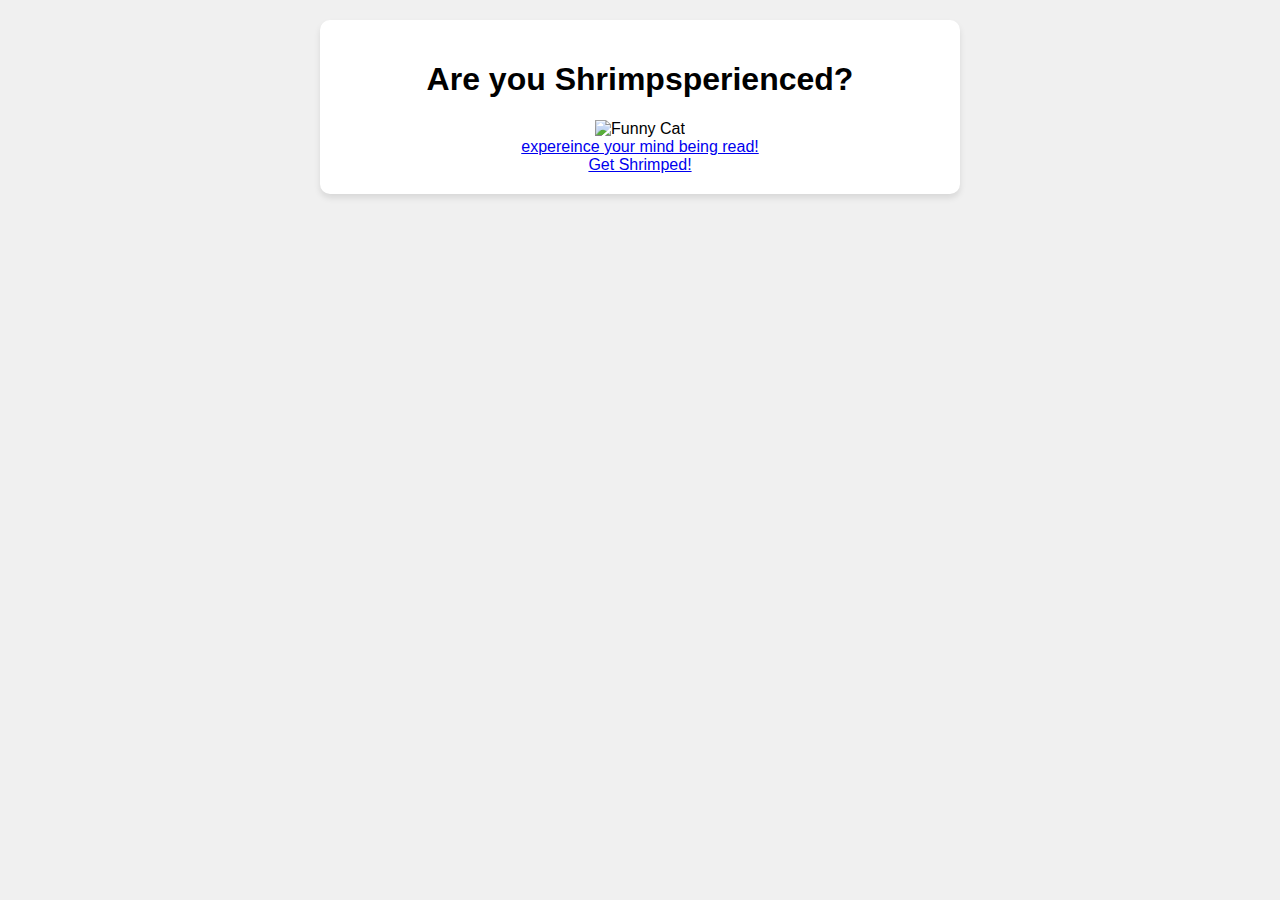
==== project/index.html @ ce92115f "2" ====
<!DOCTYPE html>
<html lang="en">
<head>
    <meta charset="UTF-8">
    <title>The Shrimpiendix Experience</title>
    <link rel="stylesheet" href="css/styles.css">
</head>
<body>
    <div class="container">
        <h1>Are you Shrimpsperienced?</h1>
        <img src="/api/placeholder/300/200" alt="Funny Cat" style="max-width: 300px;">
        
        <div>
            <a href="mind-reader.html">expereince your mind being read!</a>
            <br>
            <a href="shrimp-page.html">Get Shrimped!</a>
        </div>
    </div>
</body>
</html>
---- project/css/styles.css ----
body { 
    font-family: Arial, sans-serif; 
    text-align: center; 
    background-color: #f0f0f0; 
}
.container {
    background-color: white;
    max-width: 600px;
    margin: 20px auto;
    padding: 20px;
    border-radius: 10px;
    box-shadow: 0 4px 6px rgba(0,0,0,0.1);
}
.loading {
    display: none;
    animation: spin 2s linear infinite;
}
@keyframes spin {
    0% { transform: rotate(0deg); }
    100% { transform: rotate(360deg); }
}
#shrimp-image {
    display: none;
    max-width: 100%;
    margin-top: 20px;
}
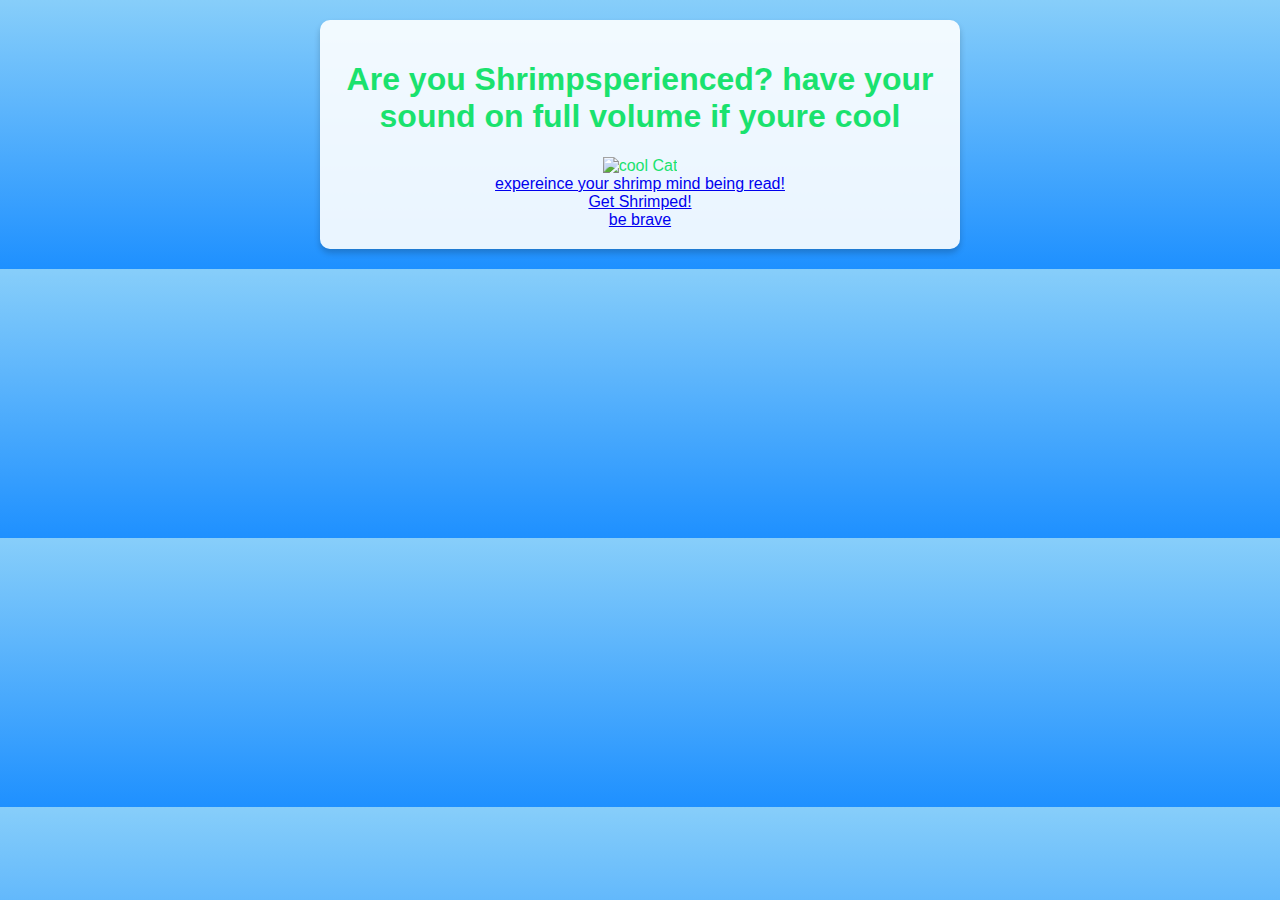
==== commit f97d2f69: "asf" ====
--- a/project/index.html
+++ b/project/index.html
@@ -7,13 +7,15 @@
 </head>
 <body>
     <div class="container">
-        <h1>Are you Shrimpsperienced?</h1>
-        <img src="/api/placeholder/300/200" alt="Funny Cat" style="max-width: 300px;">
+        <h1>Are you Shrimpsperienced? have your sound on full volume if youre cool</h1>
+        <img src="/images/cool-cat.jpg" alt="cool Cat" style="max-width: 300px;">
         
         <div>
-            <a href="mind-reader.html">expereince your mind being read!</a>
+            <a href="mind-reading.html">expereince your shrimp mind being read!</a>
             <br>
-            <a href="shrimp-page.html">Get Shrimped!</a>
+            <a href="get-shrimped.html">Get Shrimped!</a>
+            <br>
+            <a href="random-shrimp.html">be brave</a>
         </div>
     </div>
 </body>
--- a/project/css/styles.css
+++ b/project/css/styles.css
@@ -1,16 +1,12 @@
-body { 
-    font-family: Arial, sans-serif; 
-    text-align: center; 
-    background-color: #f0f0f0; 
+body {
+  font-family: Arial, sans-serif;
+  text-align: center;
+  background: linear-gradient(to bottom, #87CEFA, #1E90FF); /* Sky blue to deep blue */
+  color: rgb(26, 226, 110);
+  margin: 0;
+  padding: 0;
 }
-.container {
-    background-color: white;
-    max-width: 600px;
-    margin: 20px auto;
-    padding: 20px;
-    border-radius: 10px;
-    box-shadow: 0 4px 6px rgba(0,0,0,0.1);
-}
+
 .loading {
     display: none;
     animation: spin 2s linear infinite;
@@ -23,4 +19,143 @@
     display: none;
     max-width: 100%;
     margin-top: 20px;
-}+}
+@keyframes dance {
+    0% {
+      transform: translate(0, 0);
+    }
+    25% {
+      transform: translate(50%, 20%);
+    }
+    50% {
+      transform: translate(100%, 0);
+    }
+    75% {
+      transform: translate(50%, -20%);
+    }
+    100% {
+      transform: translate(0, 0);
+    }
+  }
+  /* Navigation Bar */
+nav {
+  background-color: #f8f9fa;
+  padding: 10px;
+  text-align: center;
+}
+
+.container {
+  background-color: rgba(255, 255, 255, 0.9); /* Semi-transparent white */
+  max-width: 600px;
+  margin: 20px auto;
+  padding: 20px;
+  border-radius: 10px;
+  box-shadow: 0 4px 6px rgba(0, 0, 0, 0.2);
+  text-align: center;
+}
+
+/* Navigation Bar */
+nav {
+  background: rgba(0, 102, 204, 0.9); /* Deep sea blue */
+  padding: 10px;
+  position: sticky;
+  top: 0;
+  z-index: 1000;
+  box-shadow: 0 2px 4px rgba(0, 0, 0, 0.2);
+}
+
+nav a {
+  margin: 0 15px;
+  text-decoration: none;
+  color: #FFD700; /* Gold */
+  font-weight: bold;
+  transition: color 0.3s ease;
+}
+
+nav a:hover {
+  color: #FF4500; /* Coral orange */
+}
+
+
+.loading {
+  display: none;
+  font-size: 24px;
+  text-align: center;
+}
+
+.spinner {
+  width: 50px;
+  height: 50px;
+  border: 5px solid #ccc;
+  border-top-color: #007bff;
+  border-radius: 50%;
+  animation: spin 1s linear infinite;
+  margin: 10px auto;
+}
+
+@keyframes spin {
+  to {
+      transform: rotate(360deg);
+  }
+}
+
+#result {
+  display: none;
+  text-align: center;
+  font-size: 20px;
+  margin-top: 20px;
+}
+/* General Body Styling */
+body {
+  font-family: Arial, sans-serif;
+  text-align: center;
+  background: linear-gradient(to bottom, #87CEFA, #1E90FF); /* Sky blue to deep blue */
+  color: rgb(26, 226, 110);
+  margin: 0;
+  padding: 0;
+}
+
+/* Container Styling */
+.container {
+  background-color: rgba(255, 255, 255, 0.9); /* Semi-transparent white */
+  max-width: 600px;
+  margin: 20px auto;
+  padding: 20px;
+  border-radius: 10px;
+  box-shadow: 0 4px 6px rgba(0, 0, 0, 0.2);
+  text-align: center;
+}
+
+/* Navigation Bar */
+nav {
+  background: rgba(0, 102, 204, 0.9); /* Deep sea blue */
+  padding: 10px;
+  position: sticky;
+  top: 0;
+  z-index: 1000;
+  box-shadow: 0 2px 4px rgba(0, 0, 0, 0.2);
+}
+
+nav a {
+  margin: 0 15px;
+  text-decoration: none;
+  color: #FFD700; /* Gold */
+  font-weight: bold;
+  transition: color 0.3s ease;
+}
+
+nav a:hover {
+  color: #FF4500; /* Coral orange */
+}
+
+/* Shrimp Image Styling */
+#shrimpImage {
+  display: none;
+  max-width: 100%;
+  border: 5px solid #00CED1; /* Turquoise border */
+  border-radius: 10px;
+  margin-top: 20px;
+  box-shadow: 0 4px 8px rgba(0, 0, 0, 0.3);
+}
+
+/* Buttons */
